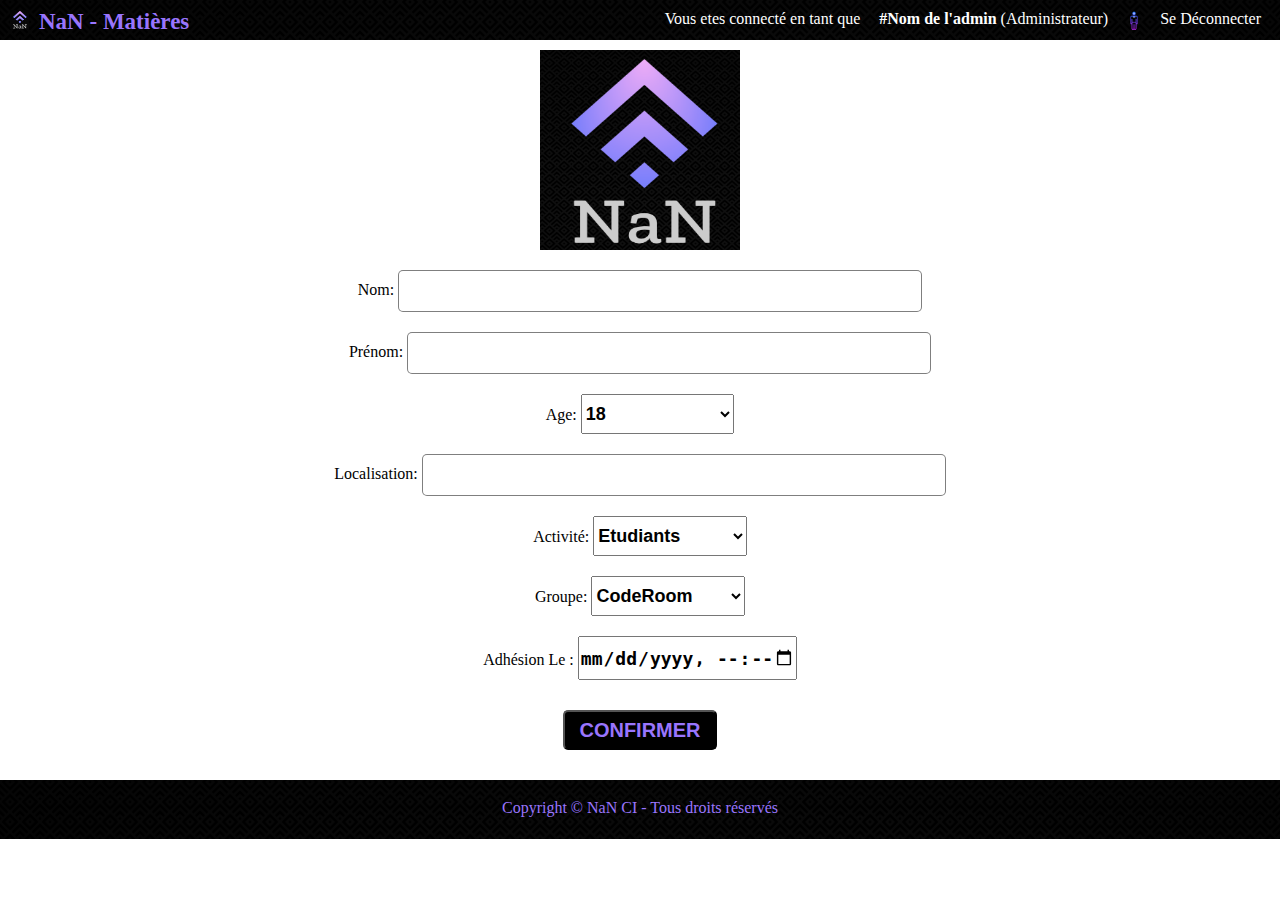
==== NaN Project/Etudiants/index.html @ 9c6d683d "Projet NaN" ====
<!DOCTYPE html>
<html lang="fr">
<head>
    <meta charset="UTF-8">
    <meta name="viewport" content="width=device-width, initial-scale=1.0">
    <meta http-equiv="X-UA-Compatible" content="ie=edge">
    <link rel="stylesheet" href="header.css" type="text/css" />
    <link rel="stylesheet" href="section.css" type="text/css" />
    <link rel="stylesheet" href="footer.css" type="text/css" />
    <title>Etudiants</title>
</head>
<body>
    <header>
        <div id="logo">
            <h1><img src="../Images/NaN.png" alt="" title="" class="table-logo"/>NaN - Matières</h1>
        </div>
        <nav>
            <ul>
                <a href="#"><li>Se Déconnecter <img src="#" alt="" class="" /></li></a>
                <a href="#"><li><img src="../Images/admin.png" alt="" class="admin" /></li></a>
                <a href="#"><li><strong>#Nom de l'admin</strong> (Administrateur)</li></a>
                <a href="#"><li>Vous etes connecté en tant que <img src="#" alt="" class="" /></li></a>
            </ul>
        </nav>
    </header>

    <section>
        <div class="title">
            <div class="divlogo">
                <img src="../Images/NaN.png" alt="" class="logo">
            </div>
        </div>
        <div class="contain">
            <form action="" method="POST">
                <label for="name">
                    Nom: <input type="text" name="" id="name" /><br />
                </label>

                <label for="surname">
                    Prénom: <input type="text" name="surname" id="surname" /><br />
                </label>

                <label for="old">
                    Age: <select name="old" id="old">
                        <option>18</option>
                        <option>19</option>
                        <option>20</option>
                        <option>21</option>
                        <option>22</option>
                        <option>23</option>
                        <option>24</option>
                        <option>25</option>
                    </select><br />
                </label>

                <label for="locate">
                    Localisation: <input type="text" name="locate" id="locate" /><br />
                </label>

                <label for="activity">
                    Activité: <select name="activity" id="activity">
                            <option value="Etudiants">Etudiants</option>
                            <option value="Travailleurs">Travailleurs</option>
                            <option value="other">Autres</option>
                            </select><br />
                </label>

                <label for="group">
                    Groupe: <select name="group" id="group">
                    <option value="CodeRoom">CodeRoom</option>
                    <option value="Genesis">Genesis</option>
                    <option>Groupe C</option>
                    <option>Groupe D</option>
                    <option>Groupe E</option>
                    <option>Groupe F</option>
                    <option>Groupe G</option>
                    <option>Groupe H</option>
                    <option>Groupe I</option>
                    <option>Groupe J</option>
                    <option>Groupe K</option>
                </select><br />
                </label>

                <label for="date">
                    Adhésion Le : <input type="datetime-local" name="datetime" id="datetime"><br />
                </label>

                <label for="submit">
                    <input type="submit" value="Confirmer">
                </label>

            </form>
        </div>
        
    </section>

    <footer>
            <p>Copyright © NaN CI - Tous droits réservés</p>
    </footer>
</body>
</html>
---- NaN Project/Etudiants/header.css ----
body{
    margin: 0px;
    padding: 0px;
    height: auto;
    width: 100%;
}

header{
    margin: 0px;
    padding: 0px;
    height: 40px;
    width: 100%;
    display: flex;
    background-image: url("../Images/font.png");
}

#logo{
    margin: 0px;
    padding: 0px;
    height: 100%;
    width: 17%;
}

#logo h1{
    margin: 5px 0px 0px 10px;
    padding: 0px;
    color: rgba(153,117,253,1);
    font-size: 23px;
}

nav{
    margin: 0px;
    padding: 0px;
    height: 100%;
    width: 83%;
}

nav ul{
    margin: 0px;
    padding: 0px;
}

nav ul li{
    list-style-type: none;
    float: right;
    padding: 0px 15px 0px 0px;
    margin: 10px 0px 0px 0px;
}

nav a{
    color: #fff;
    text-decoration: none;
}

.admin{
    margin: 0px;
    padding: 0px;
    height: 22px;
    width: 22px;
    vertical-align: center;
}

.table-logo{
    margin: 5px 10px 0px 0px;
    height: 19px;
    width: 19px;
}
---- NaN Project/Etudiants/section.css ----
section{
    height: auto;
    width: 100%;
    margin: 0px;
    padding: 0px;
}

.contain{
    margin: 10px auto;
    padding: 0px;
    width: 80%;
    height: 100%;
    text-align: center;
}

input[type="text"]{
    width: 50%;
    height: 40px;
    margin: 10px 0px 10px 0px;
    padding: 0px 0px 0px 10px;
    font-size: 18px;
    vertical-align: middle;
    border-radius: 5px;
    border: 1px solid rgba(000,000,000,0.5);  
}

input[type="submit"]{
    width: 15%;
    height: 40px;
    margin: 20px 0px 20px 0px;
    padding: 0px;
    text-align: center;
    font-size: 20px;
    font-weight: bold;
    text-transform: uppercase;
    background-color: #000000;
    color: rgba(153,117,253,1);
    border-radius: 5px;
}

input[type="submit"]:hover{
    background-color: rgba(153,117,253,1);
    color: #000000;
}

select{
    width: 15%;
    height: 40px;
    margin: 10px 0px 10px 0px;
    padding: 0px;
    font-size: 18px;
    font-weight: bold;
}

input[type="datetime-local"]{
    width: 21%;
    height: 40px;
    margin: 10px 0px 10px 0px;
    padding: 0px;
    font-size: 18px;
    font-weight: bold;
}


.title{
    margin: 0px;
    padding: 0px;
    width: 100%;
    height: 200px;
}

.divlogo{
    margin: 10px auto;
    padding: 0px;
    width: 200px;
    height: 100%;
}

.logo{
    margin: 0px;
    padding: 0px;
    width: inherit;
    height: inherit;
}
---- NaN Project/Etudiants/footer.css ----
footer{
    margin: 0px;
    padding: 1.5% 0px 10px 0px;
    height: 30px;
    width: 100%;
    background-image: url('../Images/font.png');
}

footer p{
    margin: 0px;
    padding: 0px;
    text-align: center;
    color: rgba(153,117,253,1);
}
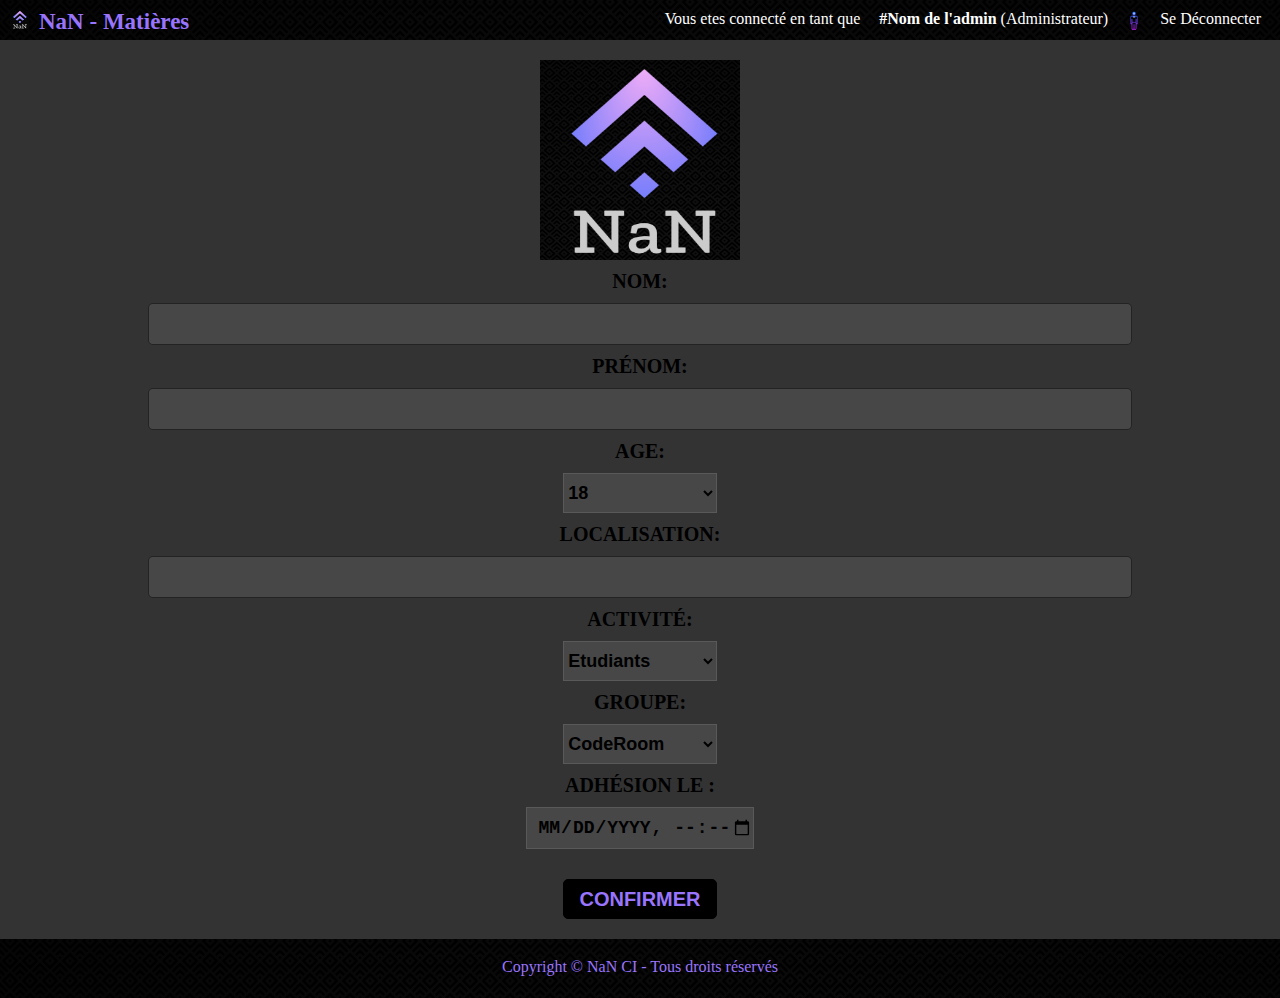
==== commit 9e1d2f65: "MasterID" ====
--- a/NaN Project/Etudiants/index.html
+++ b/NaN Project/Etudiants/index.html
@@ -33,15 +33,15 @@
         <div class="contain">
             <form action="" method="POST">
                 <label for="name">
-                    Nom: <input type="text" name="" id="name" /><br />
+                    Nom: <br /><input type="text" name="" id="name" /><br />
                 </label>
 
                 <label for="surname">
-                    Prénom: <input type="text" name="surname" id="surname" /><br />
+                    Prénom: <br /><input type="text" name="surname" id="surname" /><br />
                 </label>
 
                 <label for="old">
-                    Age: <select name="old" id="old">
+                    Age: <br /><select name="old" id="old">
                         <option>18</option>
                         <option>19</option>
                         <option>20</option>
@@ -54,11 +54,11 @@
                 </label>
 
                 <label for="locate">
-                    Localisation: <input type="text" name="locate" id="locate" /><br />
+                    Localisation: <br /><input type="text" name="locate" id="locate" /><br />
                 </label>
 
                 <label for="activity">
-                    Activité: <select name="activity" id="activity">
+                    Activité: <br /><select name="activity" id="activity">
                             <option value="Etudiants">Etudiants</option>
                             <option value="Travailleurs">Travailleurs</option>
                             <option value="other">Autres</option>
@@ -66,7 +66,7 @@
                 </label>
 
                 <label for="group">
-                    Groupe: <select name="group" id="group">
+                    Groupe: <br /><select name="group" id="group">
                     <option value="CodeRoom">CodeRoom</option>
                     <option value="Genesis">Genesis</option>
                     <option>Groupe C</option>
@@ -82,7 +82,7 @@
                 </label>
 
                 <label for="date">
-                    Adhésion Le : <input type="datetime-local" name="datetime" id="datetime"><br />
+                    Adhésion Le : <br /><input type="datetime-local" name="datetime" id="datetime"><br />
                 </label>
 
                 <label for="submit">
--- a/NaN Project/Etudiants/section.css
+++ b/NaN Project/Etudiants/section.css
@@ -2,11 +2,12 @@
     height: auto;
     width: 100%;
     margin: 0px;
-    padding: 0px;
+    padding: 10px 0px 0px 0px;
+    background-color: rgba(000,000,000,0.8);
 }
 
 .contain{
-    margin: 10px auto;
+    margin: 0px auto;
     padding: 0px;
     width: 80%;
     height: 100%;
@@ -14,14 +15,16 @@
 }
 
 input[type="text"]{
-    width: 50%;
+    width: 95%;
     height: 40px;
     margin: 10px 0px 10px 0px;
     padding: 0px 0px 0px 10px;
     font-size: 18px;
     vertical-align: middle;
     border-radius: 5px;
-    border: 1px solid rgba(000,000,000,0.5);  
+    background-color: rgba(255,255,255,0.1);
+    border: 1px solid rgba(000,000,000,0.5);
+    text-align: center; 
 }
 
 input[type="submit"]{
@@ -36,11 +39,13 @@
     background-color: #000000;
     color: rgba(153,117,253,1);
     border-radius: 5px;
+    border: 1px solid #000000;
 }
 
 input[type="submit"]:hover{
     background-color: rgba(153,117,253,1);
     color: #000000;
+    border: 1px solid rgba(153,117,253,1);
 }
 
 select{
@@ -50,20 +55,25 @@
     padding: 0px;
     font-size: 18px;
     font-weight: bold;
+    background-color: rgba(255,255,255,0.1);
+    border: 1px solid rgba(255,255,255,0.1);
 }
 
 input[type="datetime-local"]{
     width: 21%;
     height: 40px;
     margin: 10px 0px 10px 0px;
-    padding: 0px;
+    padding: 0px 0px 0px 10px;
     font-size: 18px;
     font-weight: bold;
+    background-color: rgba(255,255,255,0.1);
+    border: 1px solid rgba(255,255,255,0.1);
+    text-transform: uppercase;
 }
 
 
 .title{
-    margin: 0px;
+    margin: 0px 0px 10px 0px;
     padding: 0px;
     width: 100%;
     height: 200px;
@@ -81,4 +91,10 @@
     padding: 0px;
     width: inherit;
     height: inherit;
+}
+
+label{
+    font-size: 20px;
+    font-weight: bold;
+    text-transform: uppercase;
 }